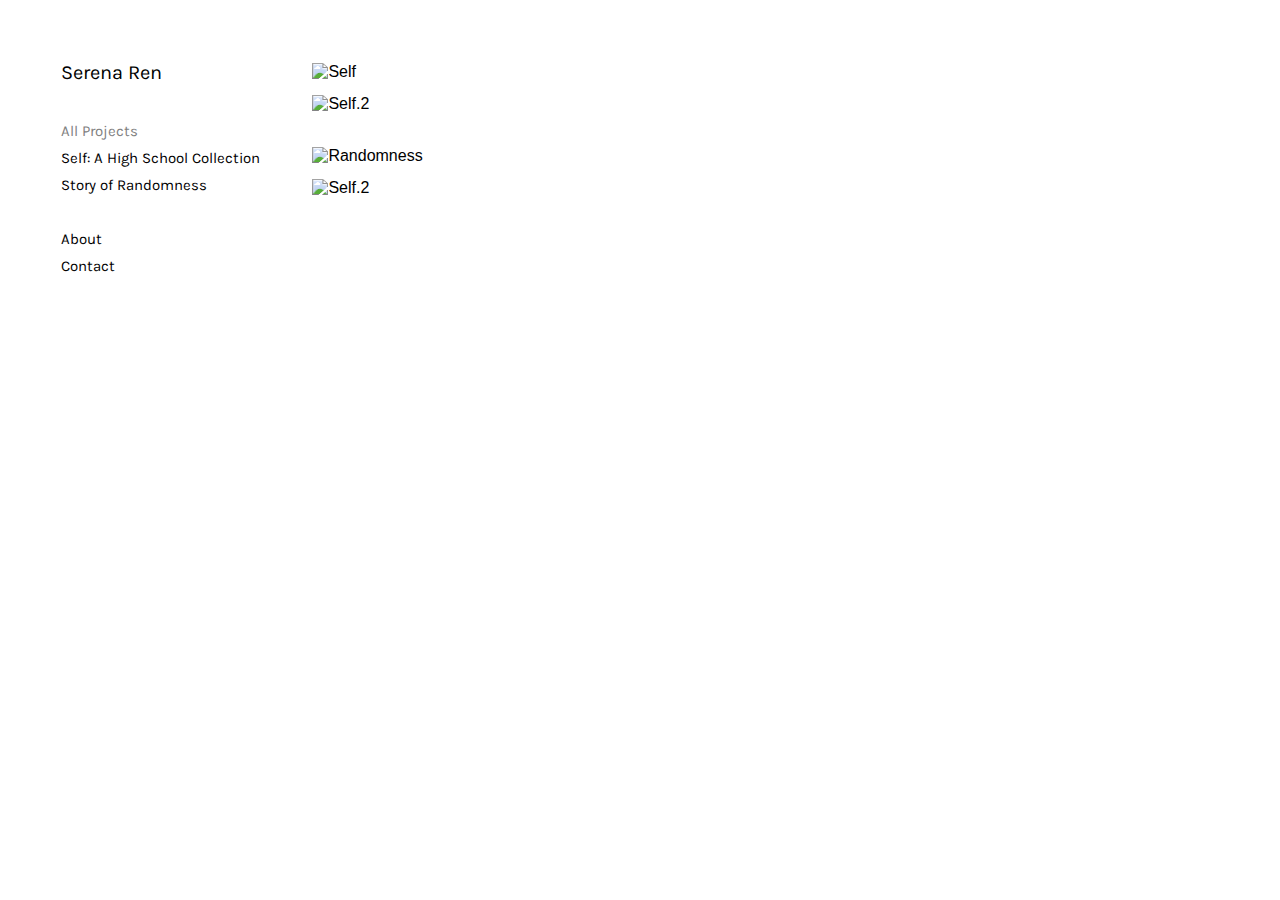
==== allprojects.html @ b007f2b8 "edited the header" ====
<!DOCTYPE html>
<html>
<head>
    <meta charset="utf-8" >
    <title>R E N: All Projects</title>
    <meta name="description" content="Art Portfolio for Serena Ren"/>
    <meta name="keywords" content="Serena Ren, art portfolio, final project, CSC 500" />
    <meta name="robots" content="index,follow" />
    <link rel="stylesheet" type="text/css" href="styles.css">
    <link rel="icon" type="image/jpg" src="favicon.jpg">
    <link href="https://fonts.googleapis.com/css?family=Karla" rel="stylesheet">
    <link href="https://fonts.googleapis.com/css?family=EB+Garamond" rel="stylesheet">
</head>
<body>
  <div>
  <header id="sidebar">
  <h1 class="logo" class="section">
    <a href="https://serenarenren.github.io/cs500final/">
      Serena Ren
    </a>
  </h1>
  <h2 class="section" id="currentsection">
      <br><br><br>All Projects
  </h2>
  <h2 class="section">
    <a href="https://serenarenren.github.io/cs500final/">
      <br>Self: A High School Collection
    </a>
  </h2>
  <h2 class="section" id="currentsection">
    <a href="https://serenarenren.github.io/cs500final/randomness.html">
      <br>Story of Randomness
    </a>
  </h2>
  <h2 class="section">
    <a href="https://serenarenren.github.io/cs500final/">
      <br><br><br>About
    </a>
  </h2>
  <h2 class="section">
    <a href="https://serenarenren.github.io/cs500final/">
      <br>Contact
    </a>
  </h2>
  </header>

  <div class="column" id="blank">

  </div>

  <div class = "column" id="content">
    <div class="row">
    <div class="col">
      <div class="container">
        <a href="https://serenarenren.github.io/cs500final/self.html">
        <img src="https://mir-s3-cdn-cf.behance.net/project_modules/disp/db07c660223631.5a42c20d5b266.jpg" style="width:100%" alt="Self" class="image"/>
        <div class="overlay">
          <div class="textimage">Self: A High School Collection</div>
          </a>
        </div>
      </div>
      <div class="container">
        <a href="https://serenarenren.github.io/cs500final/self.html">
        <img src="https://mir-s3-cdn-cf.behance.net/project_modules/max_3840/6306f860223631.5a42c20ce64a3.jpg" style="width:100%" alt="Self.2" class="image"/>
        <div class="overlay">
          <div class="textimage">Self: A High School Collection</div>
          </a>
        </div>
      </div>
    </div>
    <div class="col">
      <div class="container">
        <a href="https://serenarenren.github.io/cs500final/randomness.html">
        <img src="https://mir-s3-cdn-cf.behance.net/project_modules/2800/7a332260223161.5a42bd1dda4a0.jpg" style="width:100%" alt="Randomness" class="image"/>
        <div class="overlay">
          <div class="textimage">Story of Randomness</div>
          </a>
        </div>
      </div>
      <div class="container">
        <a href="https://serenarenren.github.io/cs500final/randomness.html">
        <img src="https://mir-s3-cdn-cf.behance.net/project_modules/max_3840/6306f860223631.5a42c20ce64a3.jpg" style="width:100%" alt="Self.2" class="image"/>
        <div class="overlay">
          <div class="textimage">Story of Randomness</div>
          </a>
        </div>
      </div>
    </div>
  </div>

</div>

</body>
</html>
---- styles.css ----
* {
  margin: 0;
  box-sizing: border-box;
}

body {
  font-family: Garamond, sans-serif;
  background-color: #ffffff;
  font-style: normal;
}


div {
  background-color: #ffffff;
  width: 100%;
  border-radius: 0px;
  border: 0px solid #000000;
  margin: 0 auto;
  padding: 1px 1px;
  font-family: font-family: "Karla", Arial, san-serif;
}

a {
  color: black;
  text-decoration: none;
}

a:hover {
  color: grey;
}

#sidebar {
  min-height: 20px;
  font-family: "Karla", Arial, san-serif;
  font-style: normal;
  font-weight: 400;
  background-color: #ffffff;
  text-align: left;
  border-radius: 0;
  border: none;
  padding: 60px;
  position: fixed;
}

#blank {
  width: 20%;
}

.column {
  vertical-align: top;
  margin: 0;
  display: inline-block;
}

.section {
  width: 20;
  min-height: 20px;
  font-size: 15px;
  /* font-style: bold; */
  font-weight: 400;
  color: #000000;
  text-align: left;
  border-radius: 0;
  border: none;
  line-height: 90%;
}

.logo {
  font-size: 20px;
  /* font-style: bold; */
  font-weight: 400;
  text-align: left;
}

#currentsection {
  color: grey;
}

#content {
  padding-top: 3%;
  width: 75%;
  margin-left: 3%;

}

h4 {
  font-family: "EB Garamond", serif;
  font-size: 40px;
  font-weight: 200;
  font-style: normal;
}

h5 {
  font-family: "EB Garamond", serif;
  font-size: 20px;
  font-weight: 200;
  font-style: normal;
  color: #7f8c8d;
}

h6 {
  font-family: "EB Garamond", serif;
  font-size: 20px;
  font-weight: 200;
  text-align: center;
  padding-right: 35%;
}

.text {
  font-family: "Karla", Arial, san-serif;
  padding-right: 35%;
  font-weight: 100;
}

.caption {
  font-style: italic;
}

.image {
  max-width: 680;
}

.inline {
  display: inline-block;
	max-width: 98%;
  height: 310px;
  width: auto;
}

.inline2 {
  display: inline-block;
	max-width: 98%;
  height: 345px;
  width: auto;
}

.inline3 {
  display: inline-block;
	max-width: 98%;
  height: 283px;
  width: auto;
}

.inline4 {
  display: inline-block;
	max-width: 98%;
  height: 415px;
  width: auto;
}

.col {
    float: left;
    width: 500px;
    padding: 10px;
    position: relative;
	  display: inline-block;
	  overflow: hidden;
    max-width: 100%;
	  height: auto;
}

.col img {
    margin-top: 12px;
    max-width: 100%;
}

.row:after {
    content: "";
    display: table;
    clear: both;
}

.container {
  position: relative;
}

.image {
  display: block;
  width: 100%;
  height: auto;
}

.overlay {
  position: absolute;
  top: 0;
  bottom: 0;
  left: 0;
  right: 0;
  /* height: 100%;
  width: 100%; */
  opacity: 0;
  transition: .5s ease;
  background-color: #ffffff;
}

.container:hover .overlay {
  opacity: 0.8;
}

.textimage {
  color: black;
  padding-left: 10px;
  font-size: 30px;
  position: absolute;
  top: 50%;
  left: 50%;
  transform: translate(-50%, -50%);
  -ms-transform: translate(-50%, -50%);
  text-align: left;
}
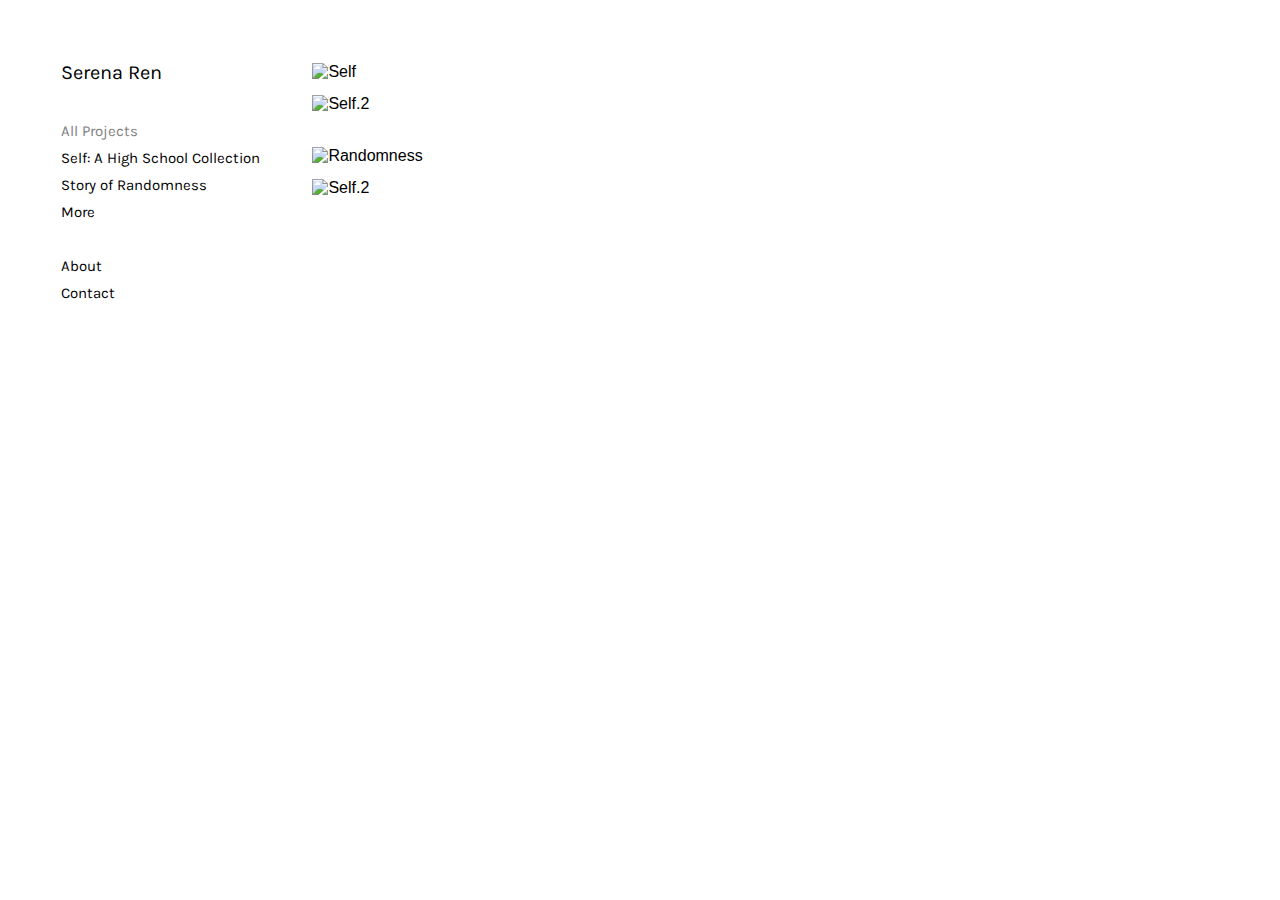
==== commit e98f7488: "edited headers + home" ====
--- a/allprojects.html
+++ b/allprojects.html
@@ -23,7 +23,7 @@
       <br><br><br>All Projects
   </h2>
   <h2 class="section">
-    <a href="https://serenarenren.github.io/cs500final/">
+    <a href="https://serenarenren.github.io/cs500final/self.html">
       <br>Self: A High School Collection
     </a>
   </h2>
@@ -33,12 +33,17 @@
     </a>
   </h2>
   <h2 class="section">
-    <a href="https://serenarenren.github.io/cs500final/">
+    <a href="https://www.behance.net/serenaren">
+      <br>More
+    </a>
+  </h2>
+  <h2 class="section">
+    <a href="https://www.linkedin.com/in/serenaren/">
       <br><br><br>About
     </a>
   </h2>
   <h2 class="section">
-    <a href="https://serenarenren.github.io/cs500final/">
+    <a href="mailto:serenaxren@gmail.com">
       <br>Contact
     </a>
   </h2>
--- a/styles.css
+++ b/styles.css
@@ -3,12 +3,12 @@
   box-sizing: border-box;
 }
 
+
 body {
   font-family: Garamond, sans-serif;
   background-color: #ffffff;
   font-style: normal;
 }
-
 
 div {
   background-color: #ffffff;
@@ -25,7 +25,38 @@
   text-decoration: none;
 }
 
+.bg a {
+  color: white;
+}
+
 a:hover {
+  color: grey;
+}
+
+.bg {
+    background-image: url("background.jpg");
+    height: 100vh;
+    background-position: center;
+    background-repeat: no-repeat;
+    background-size: cover;
+    overflow: hidden;
+}
+
+.bg h1 {
+  font-family: "Karla", Arial, san-serif;
+  font-size: 50px;
+  color: white;
+  margin-left: 42vh;
+  margin-top: 77vh;
+}
+
+.bg p {
+  margin-left: 42vh;
+  font-size: 20px;
+  width: 100%;
+}
+
+.bg p:hover {
   color: grey;
 }
 
@@ -207,4 +238,5 @@
   transform: translate(-50%, -50%);
   -ms-transform: translate(-50%, -50%);
   text-align: left;
-}
+  font-family: "Karla", Arial, san-serif;
+}
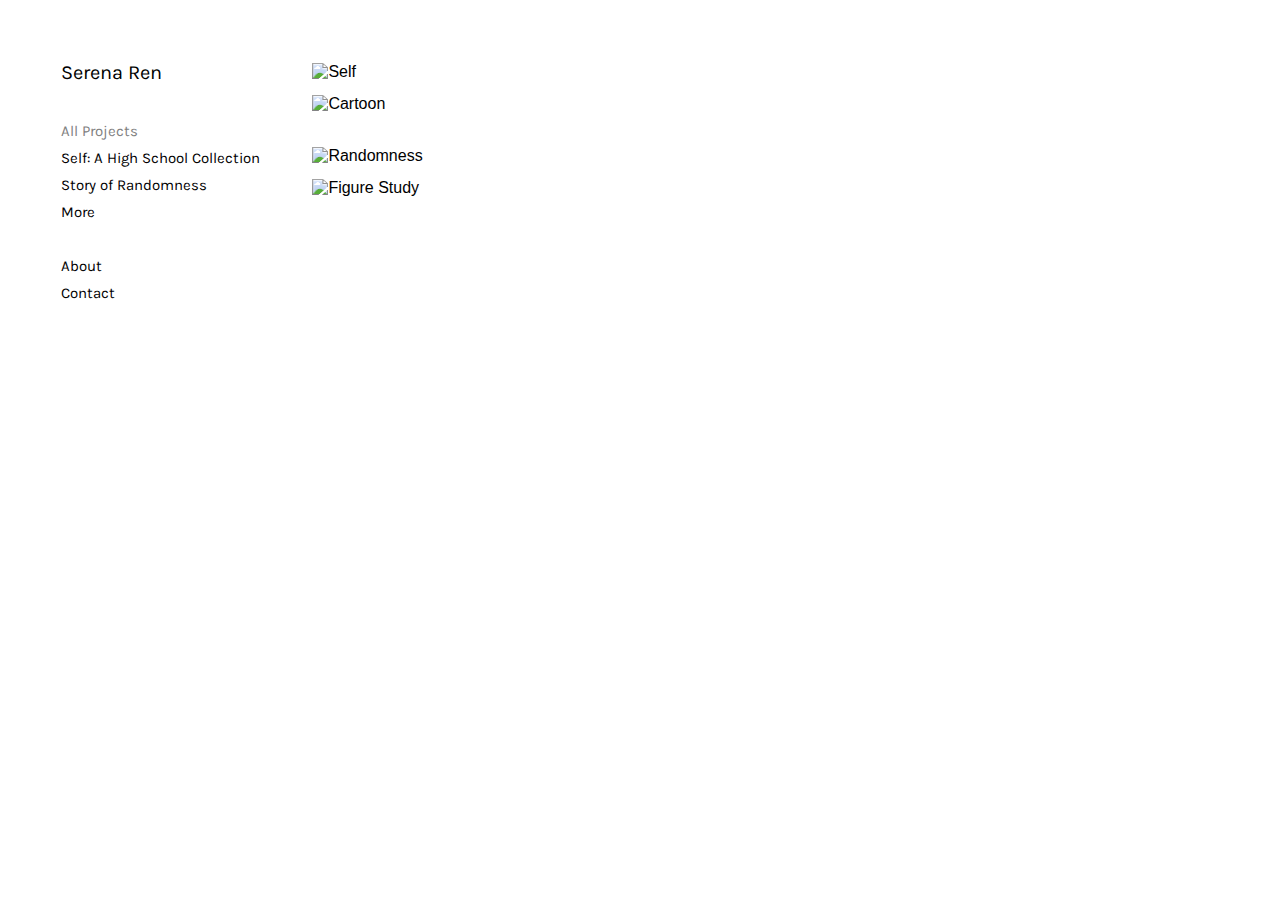
==== commit 505311bf: "added projects" ====
--- a/allprojects.html
+++ b/allprojects.html
@@ -65,10 +65,10 @@
         </div>
       </div>
       <div class="container">
-        <a href="https://serenarenren.github.io/cs500final/self.html">
-        <img src="https://mir-s3-cdn-cf.behance.net/project_modules/max_3840/6306f860223631.5a42c20ce64a3.jpg" style="width:100%" alt="Self.2" class="image"/>
+        <a href="https://www.behance.net/gallery/30522785/The-Phillipian-Newspaper">
+        <img src="https://mir-s3-cdn-cf.behance.net/project_modules/max_3840/77ee8030522785.5a42bb8bc5e40.jpg" style="width:100%" alt="Cartoon" class="image"/>
         <div class="overlay">
-          <div class="textimage">Self: A High School Collection</div>
+          <div class="textimage">Phillipian Illustrations</div>
           </a>
         </div>
       </div>
@@ -83,10 +83,10 @@
         </div>
       </div>
       <div class="container">
-        <a href="https://serenarenren.github.io/cs500final/randomness.html">
-        <img src="https://mir-s3-cdn-cf.behance.net/project_modules/max_3840/6306f860223631.5a42c20ce64a3.jpg" style="width:100%" alt="Self.2" class="image"/>
+        <a href="https://www.behance.net/gallery/29126247/Figure-Study-(2014)">
+        <img src="https://mir-s3-cdn-cf.behance.net/project_modules/2800/f0ca3829126247.55e40e3108b9a.jpg" style="width:100%" alt="Figure Study" class="image"/>
         <div class="overlay">
-          <div class="textimage">Story of Randomness</div>
+          <div class="textimage">Figure Study</div>
           </a>
         </div>
       </div>
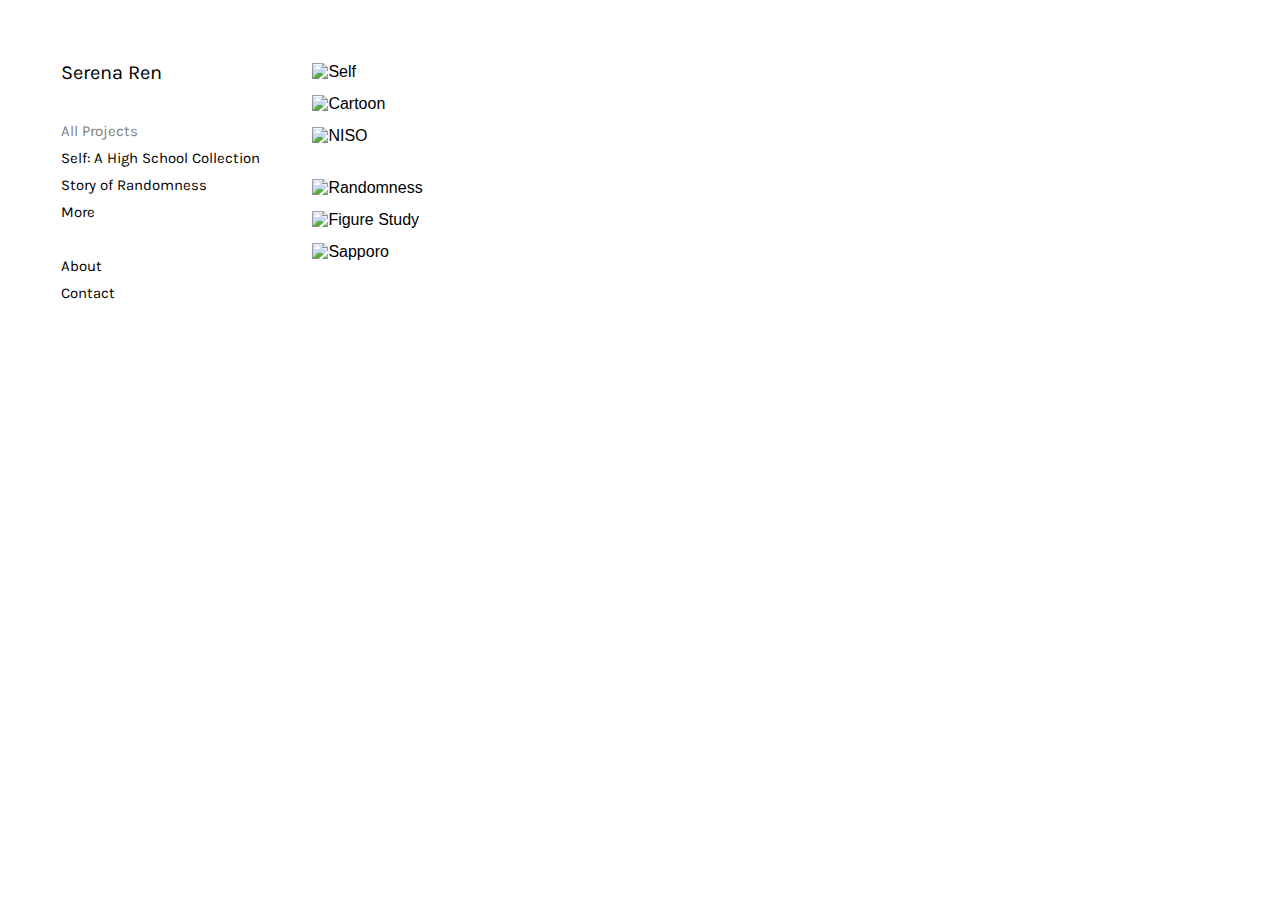
==== commit a6bcd754: "added all projects" ====
--- a/allprojects.html
+++ b/allprojects.html
@@ -72,6 +72,14 @@
           </a>
         </div>
       </div>
+      <div class="container">
+        <a href="https://www.behance.net/gallery/63359953/NISO">
+        <img src="https://mir-s3-cdn-cf.behance.net/project_modules/max_1200/92458d63359953.5aae75e950c9a.jpg" style="width:100%" alt="NISO" class="image"/>
+        <div class="overlay">
+          <div class="textimage">NISO</div>
+          </a>
+        </div>
+      </div>
     </div>
     <div class="col">
       <div class="container">
@@ -90,6 +98,14 @@
           </a>
         </div>
       </div>
+      <div class="container">
+        <a href="https://www.behance.net/gallery/29130007/Lavender-(A-Trip-to-Sapporo)">
+        <img src="https://mir-s3-cdn-cf.behance.net/project_modules/2800/72535929130007.55e459ea29443.jpg" style="width:100%" alt="Sapporo" class="image"/>
+        <div class="overlay">
+          <div class="textimage">A Trip to Sapporo</div>
+          </a>
+        </div>
+      </div>
     </div>
   </div>
 
--- a/styles.css
+++ b/styles.css
@@ -47,7 +47,7 @@
   font-size: 50px;
   color: white;
   margin-left: 42vh;
-  margin-top: 77vh;
+  margin-top: 78vh;
 }
 
 .bg p {
